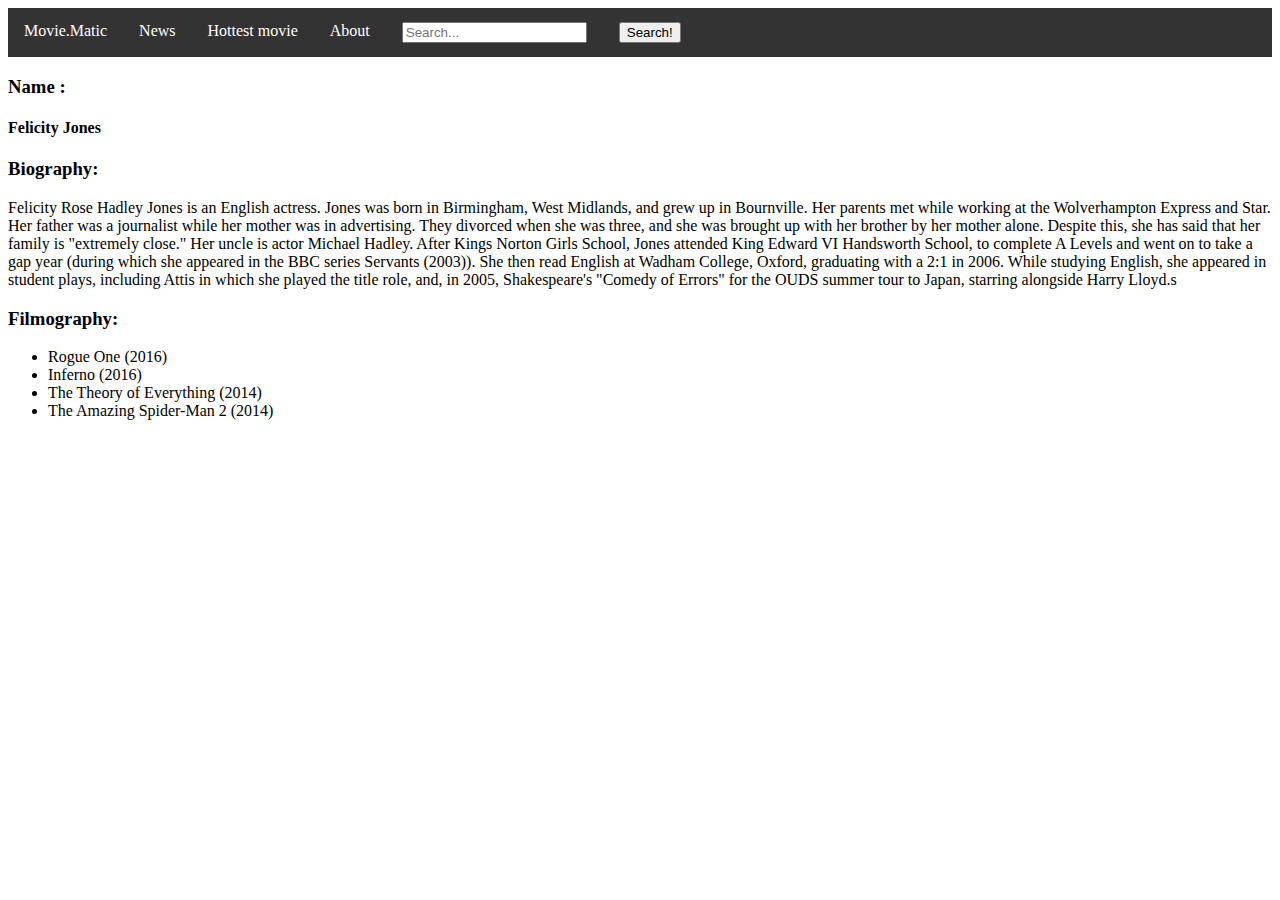
==== actor.html @ 31d8cdd4 "new files and changes" ====
﻿<!DOCTYPE html>
<html lang="en">
<meta charset="utf-8">
<head>
	<title>MovieMaticPlus - Actors</title>
	<link rel="stylesheet" type="text/css" href="./css/styles.css">
</head>
<body>
<div id="navbar">
<ul>
  <li><a href="index.html" alt="go to the Homepage">Movie.Matic</a></li>
  <li><a href="index.html">News</a></li>
  <li><a href="movie.html">Hottest movie</a></li>
  <li><a href="http://www.danielpalacios.tk" target="_blank">About</a></li>
  <li><a href="#"><input id="search-bar" name="search" type="text" placeholder="Search...">
      </a></li>
  <li><a href="#"><input id="search-button" name="search_submit" type="submit" value="Search!"></a></li>    
</ul>
</div>

<div class="row">
	<h3>Name :</h3>
		<h4>Felicity Jones</h4>
		
</div>
<div class="row">
	<h3>Biography:</h3>
		<p>Felicity Rose Hadley Jones is an English actress. Jones was born in Birmingham, West Midlands, and grew up in Bournville. Her parents met while working at the Wolverhampton Express and Star. Her father was a journalist while her mother was in advertising. They divorced when she was three, and she was brought up with her brother by her mother alone. Despite this, she has said that her family is "extremely close." Her uncle is actor Michael Hadley.

		After Kings Norton Girls School, Jones attended King Edward VI Handsworth School, to complete A Levels and went on to take a gap year (during which she appeared in the BBC series Servants (2003)). She then read English at Wadham College, Oxford, graduating with a 2:1 in 2006. While studying English, she appeared in student plays, including Attis in which she played the title role, and, in 2005, Shakespeare's "Comedy of Errors" for the OUDS summer tour to Japan, starring alongside Harry Lloyd.s
		</p>
</div>
<div class="row">
	<h3>Filmography:</h3>
		<ul>
			<li>Rogue One (2016)</li>
			<li>Inferno (2016)</li>
			<li>The Theory of Everything (2014)</li>
			<li>The Amazing Spider-Man 2 (2014)</li>
		</ul>
</div>
</body>
</html>
---- css/styles.css ----
/*
Navigation bar styling
*/
#navbar ul {
    list-style-type: none;
    margin: 0;
    padding: 0;
    overflow: hidden;
    background-color: #333;
}

#navbar li {
    float: left;
}

#navbar li a {
    display: block;
    color: white;
    text-align: center;
    padding: 14px 16px;
    text-decoration: none;
}

/* Change the link color to #111 (black) on hover */
#navbar li a:hover {
    background-color: #111;
}
/*
Table styling
*/
#data table {
    font-family: arial, sans-serif;
    border-collapse: collapse;
    width: 30%;
}

#data td, th {
    border: 1px solid #dddddd;
    text-align: left;
    padding: 8px;
    width: 10%;
}
#data tr:nth-child(even) {
    background-color: #dddddd;
}

@media screen and (max-width: 600px){
#navbar    
    li.right, 
    li {float: none;}
}
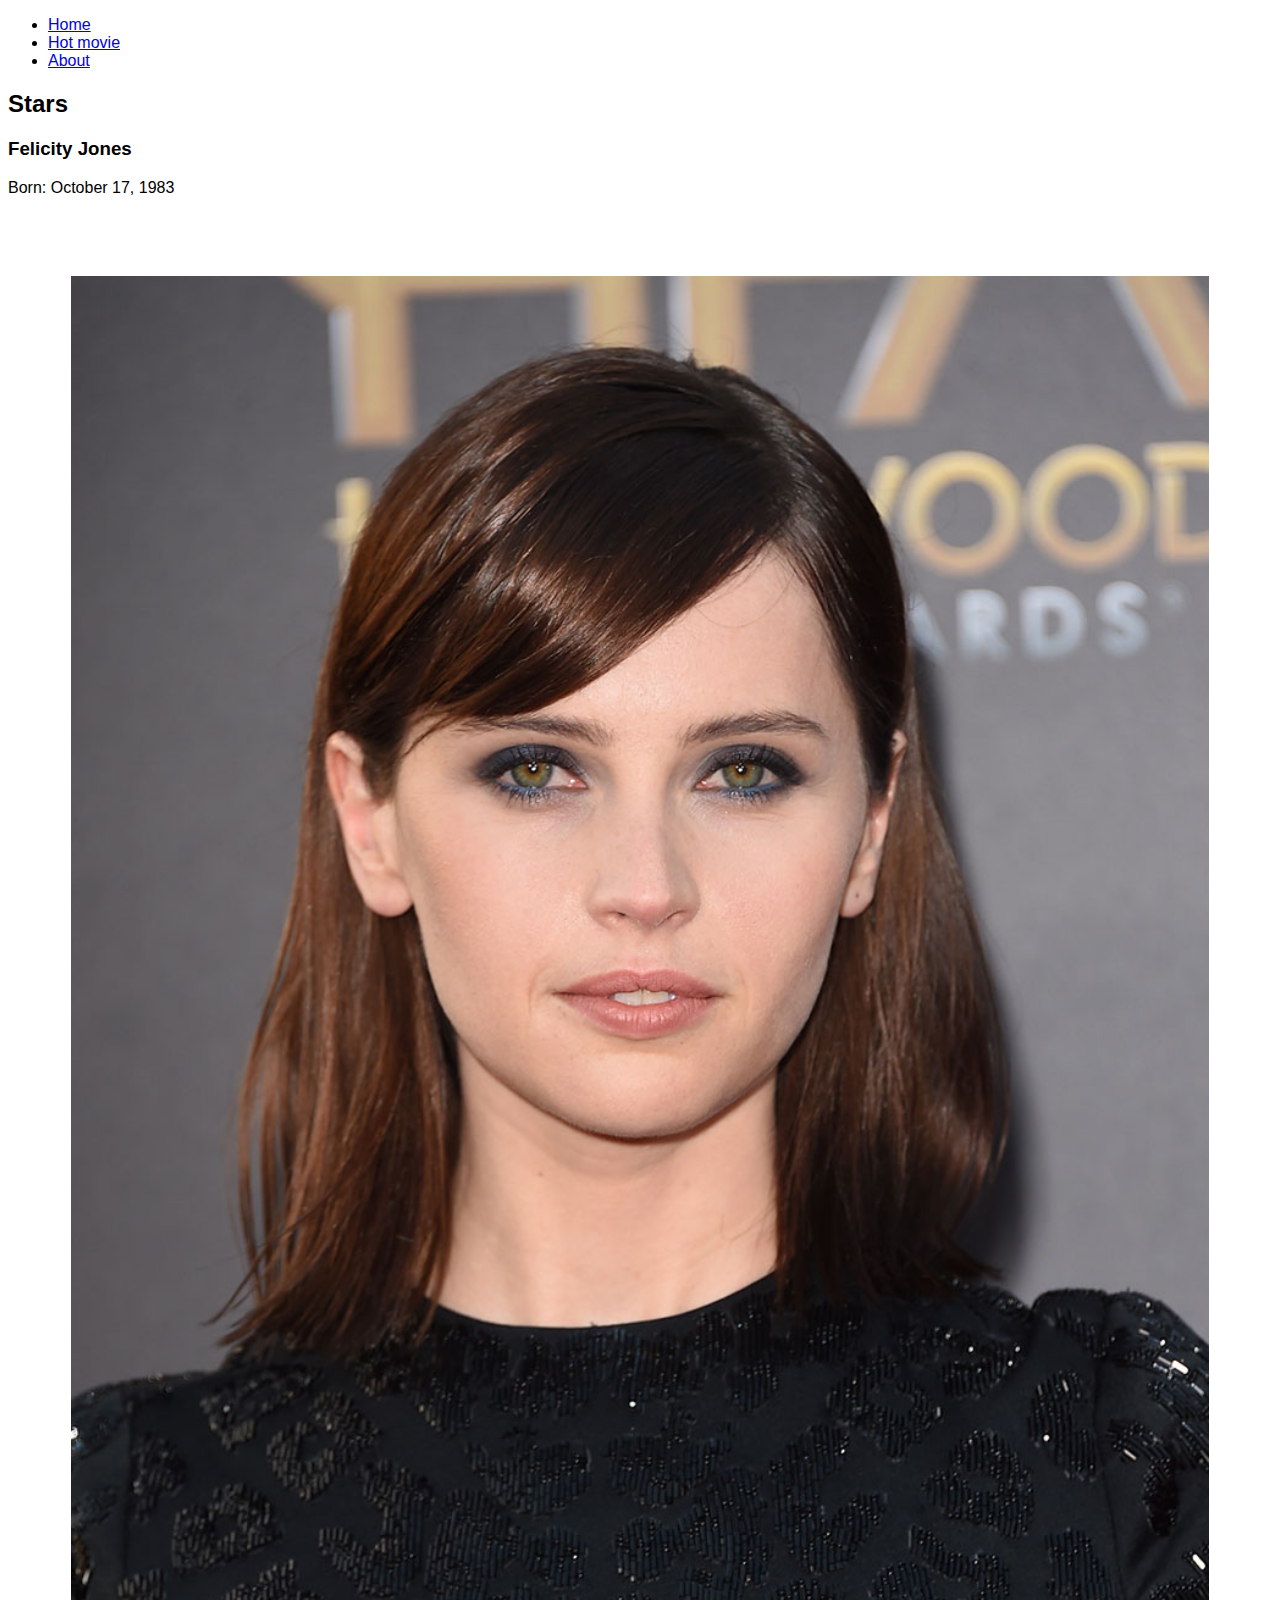
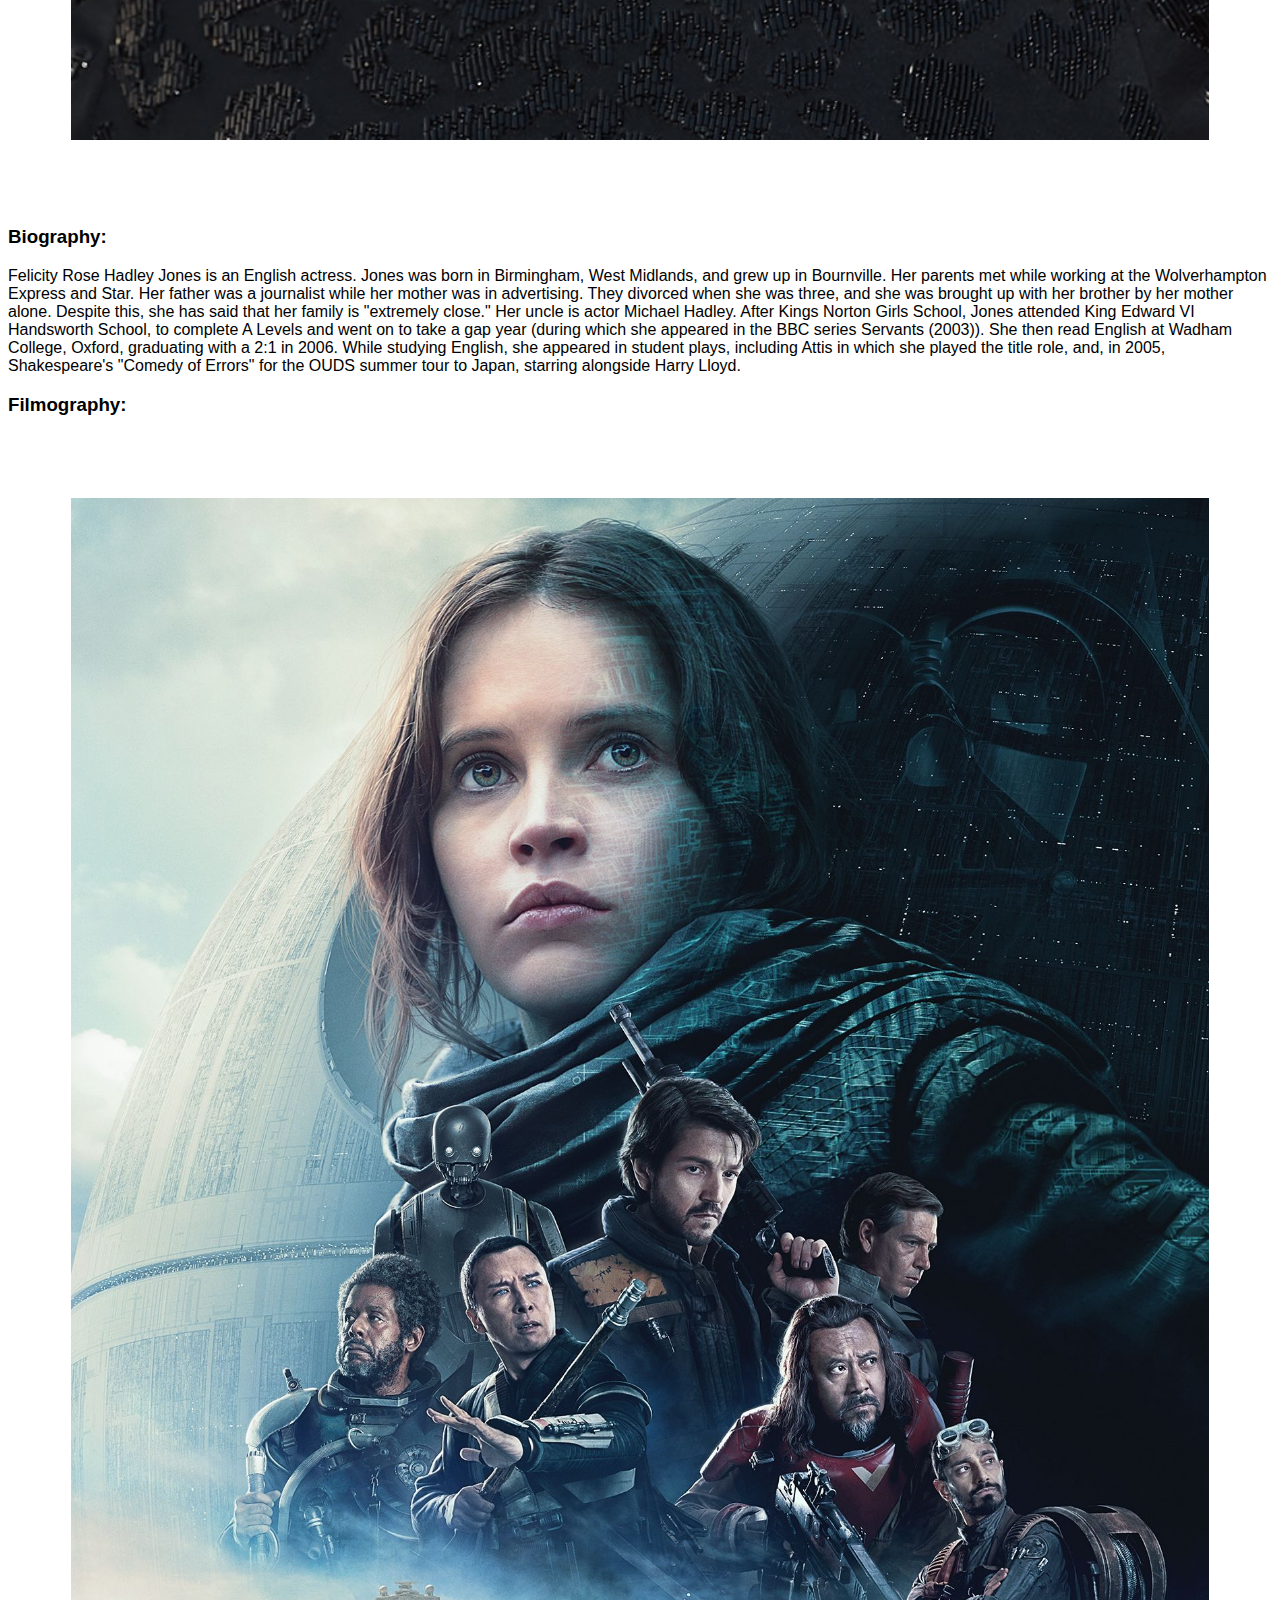
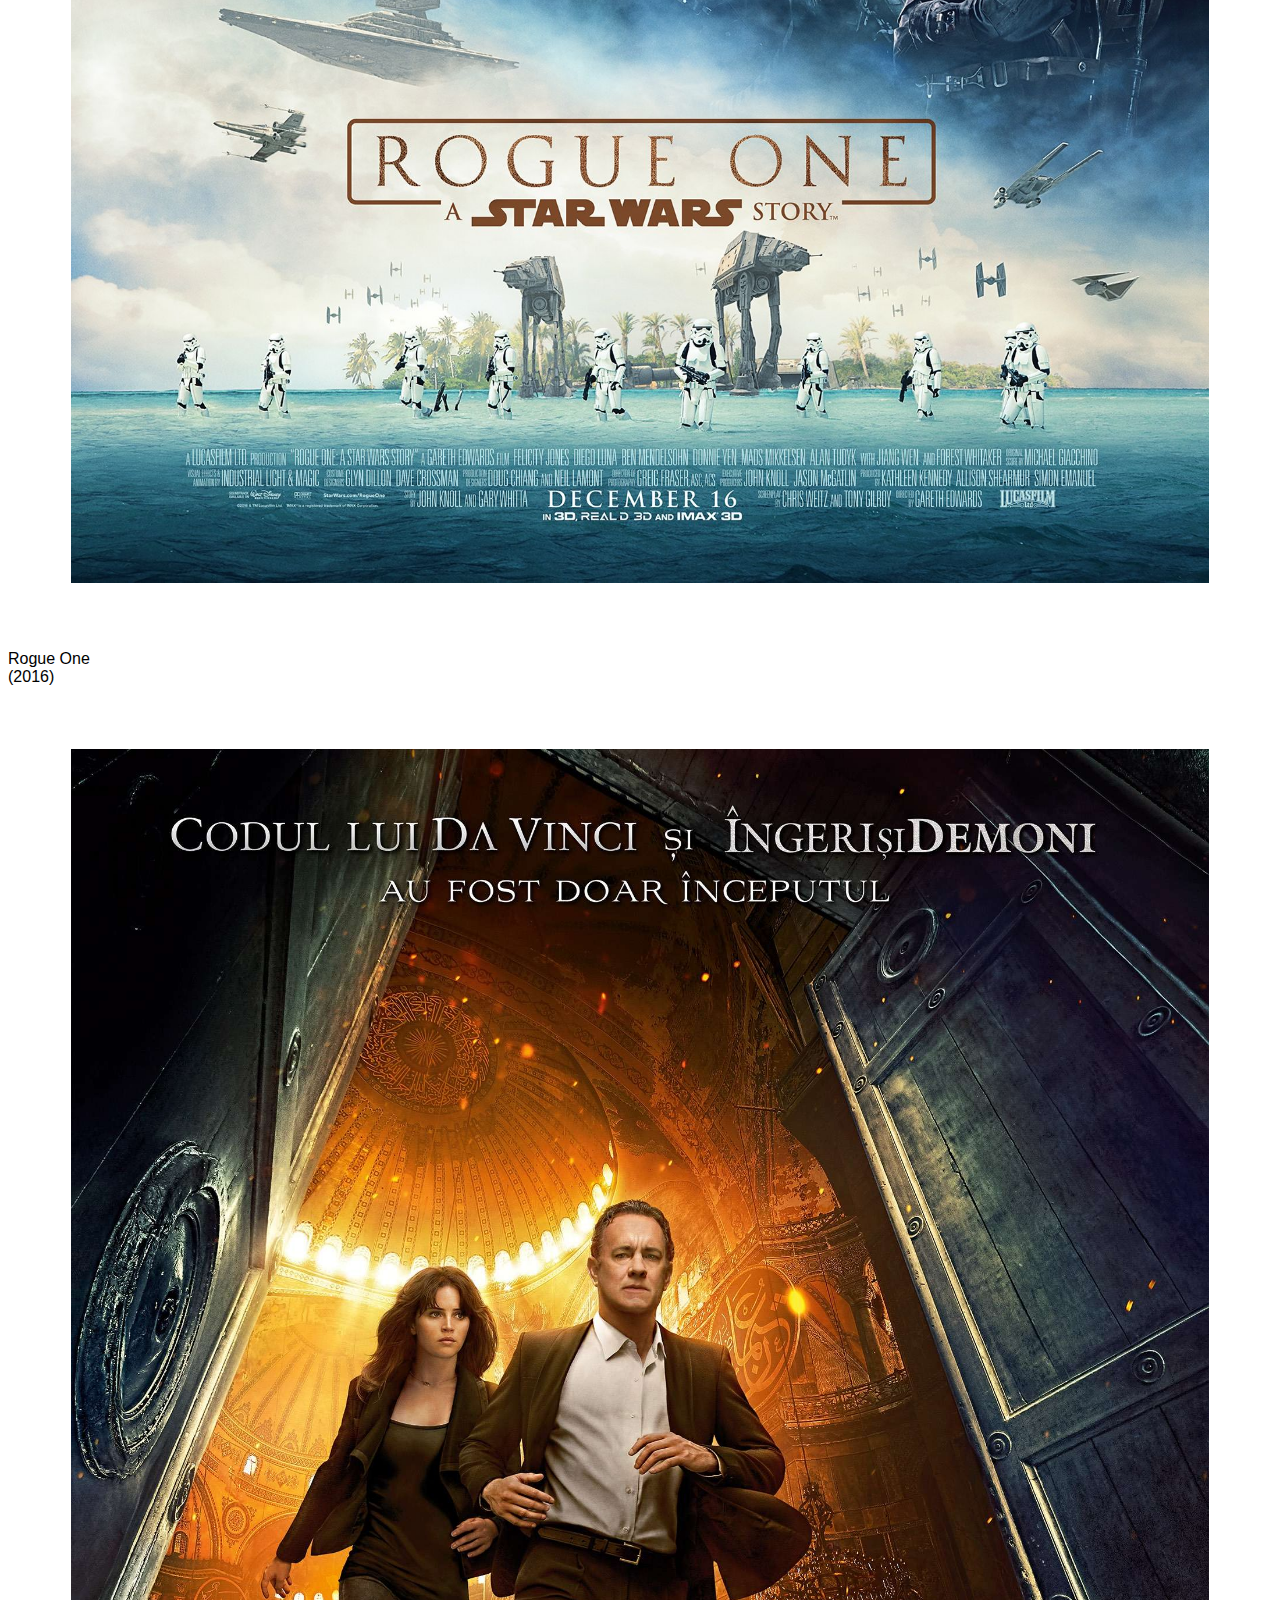
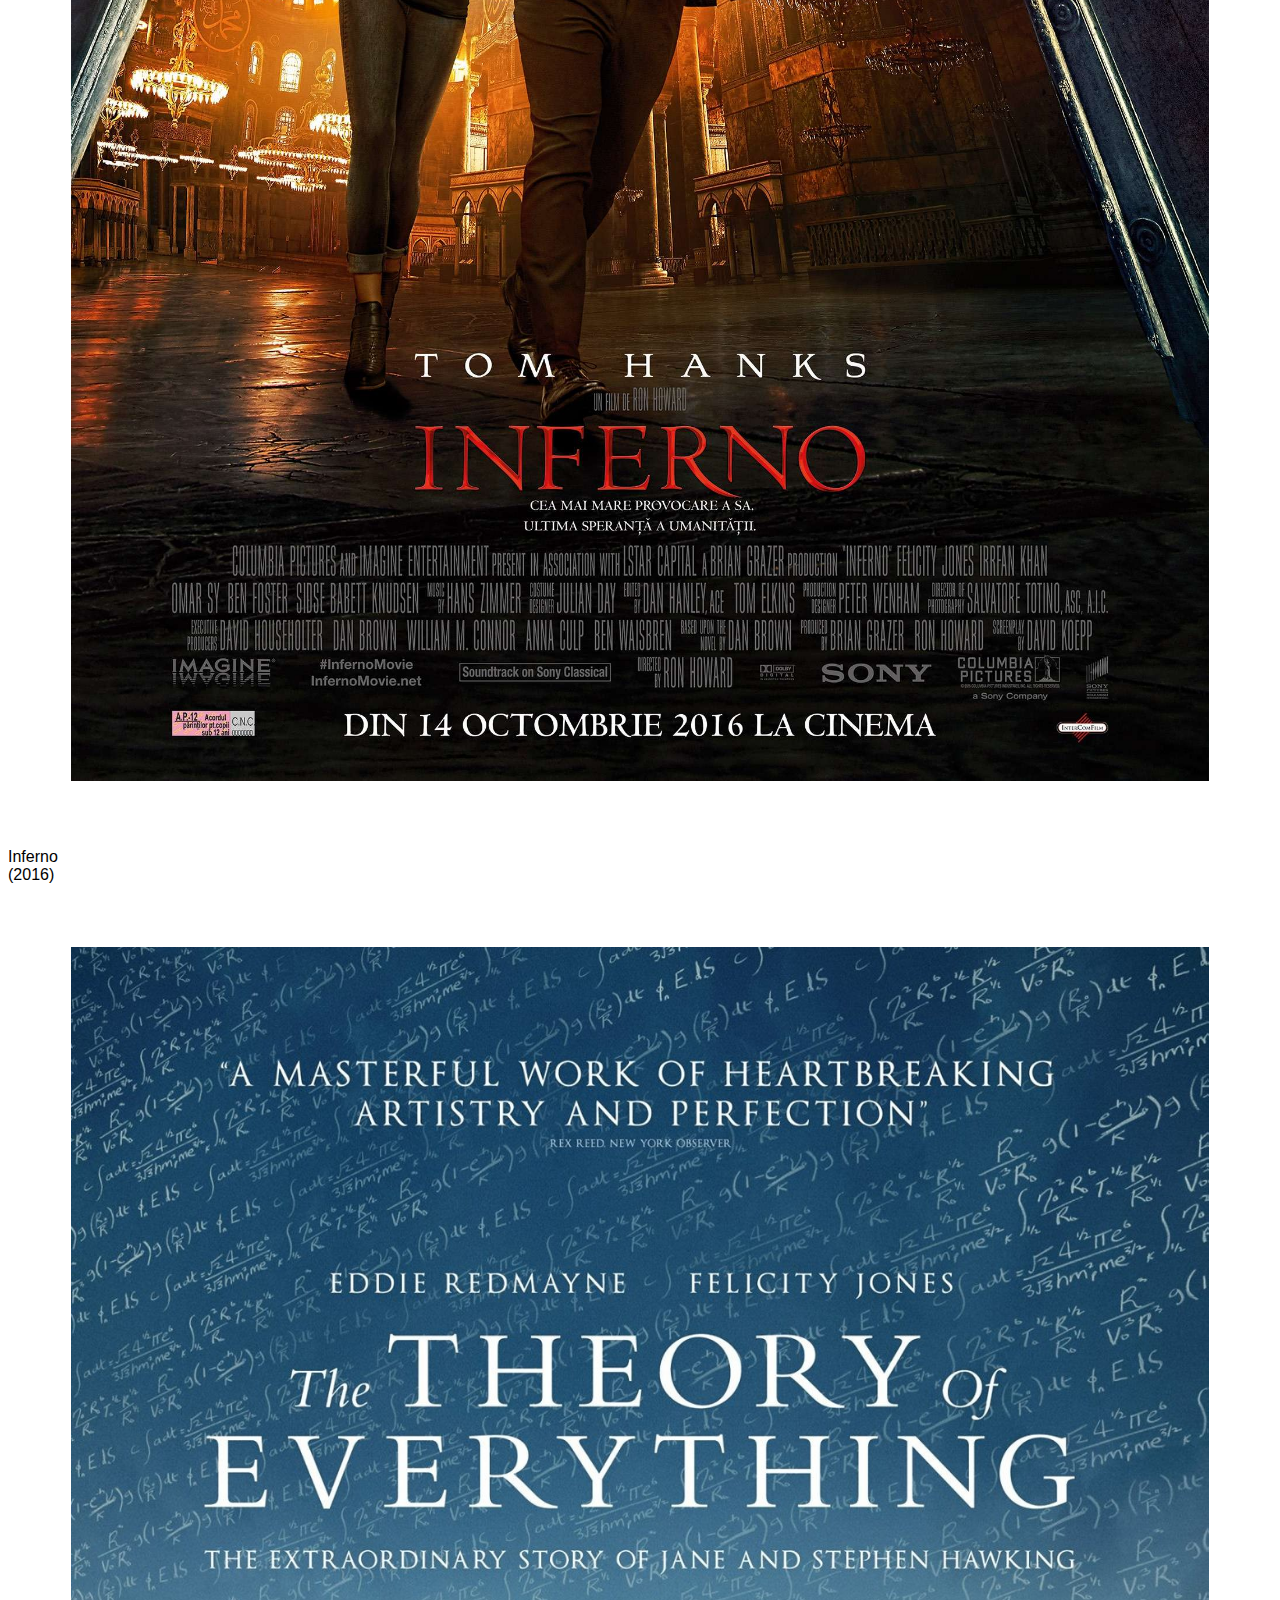
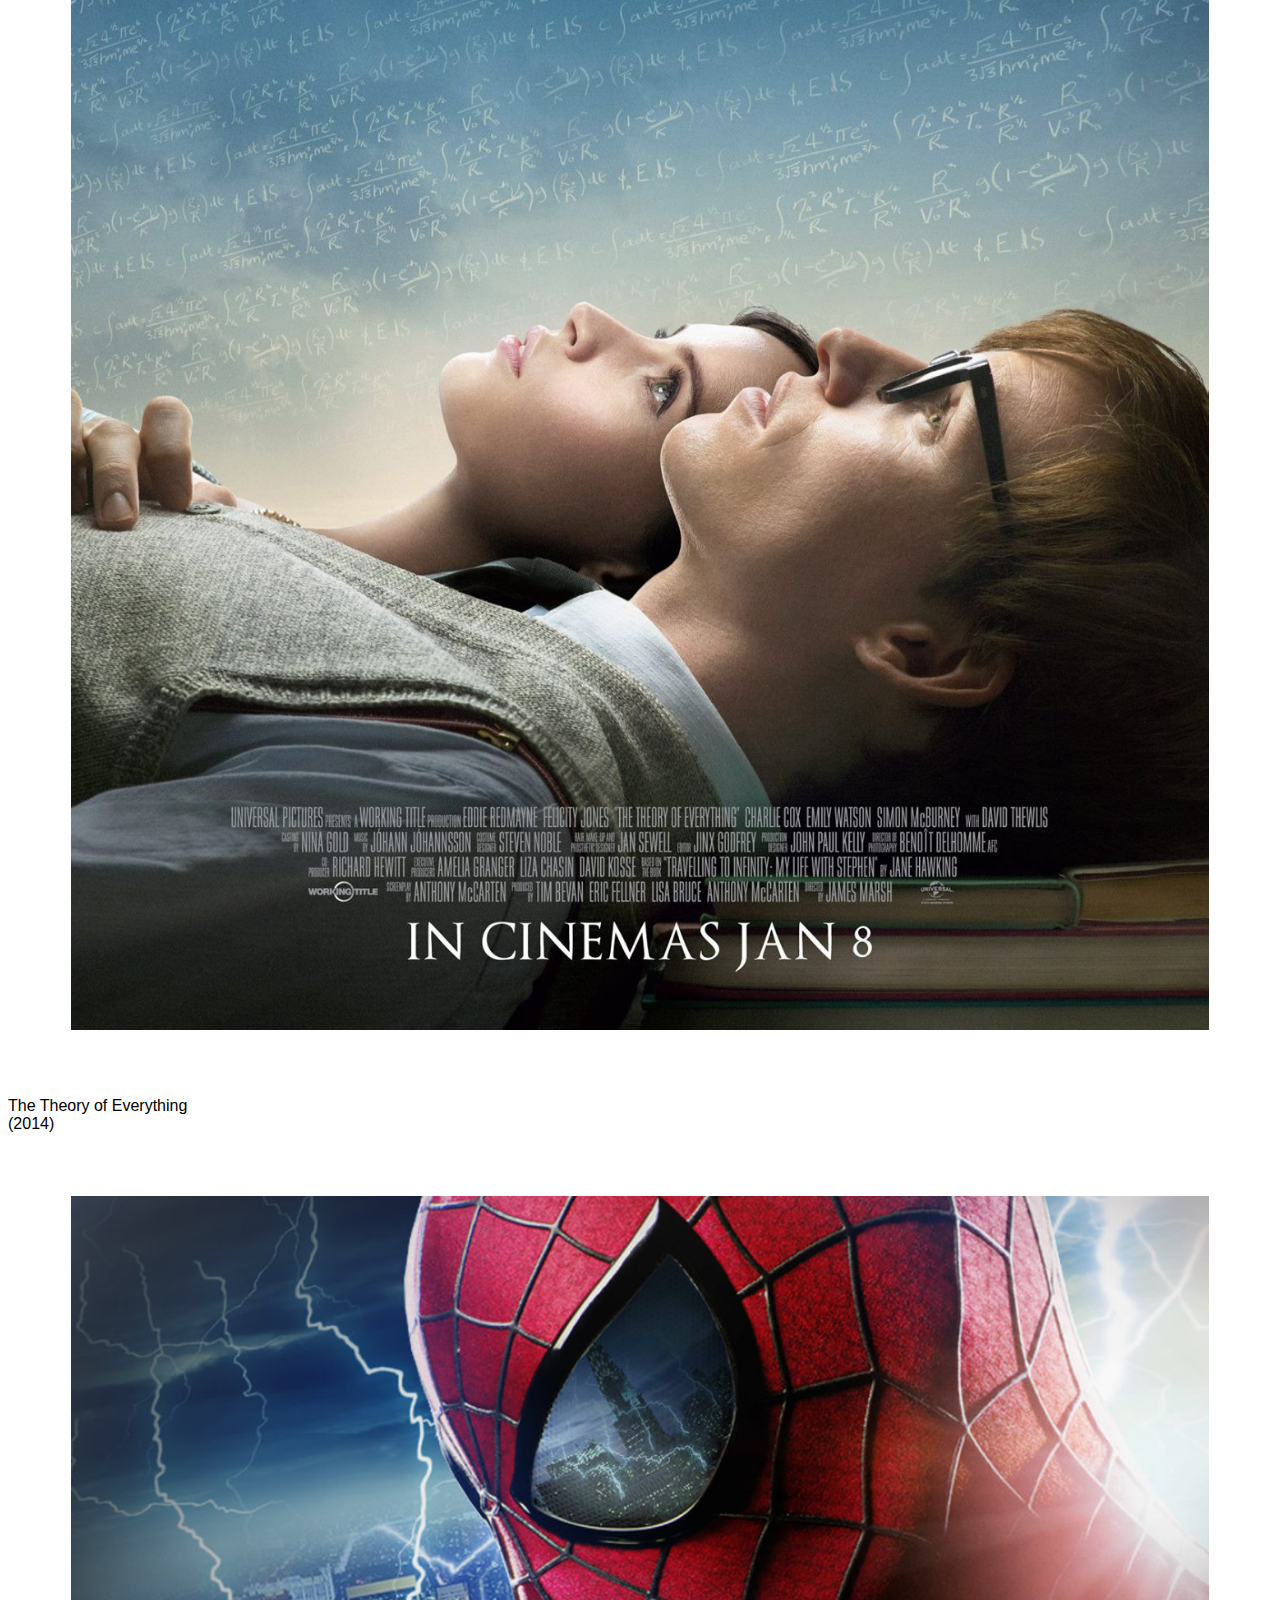
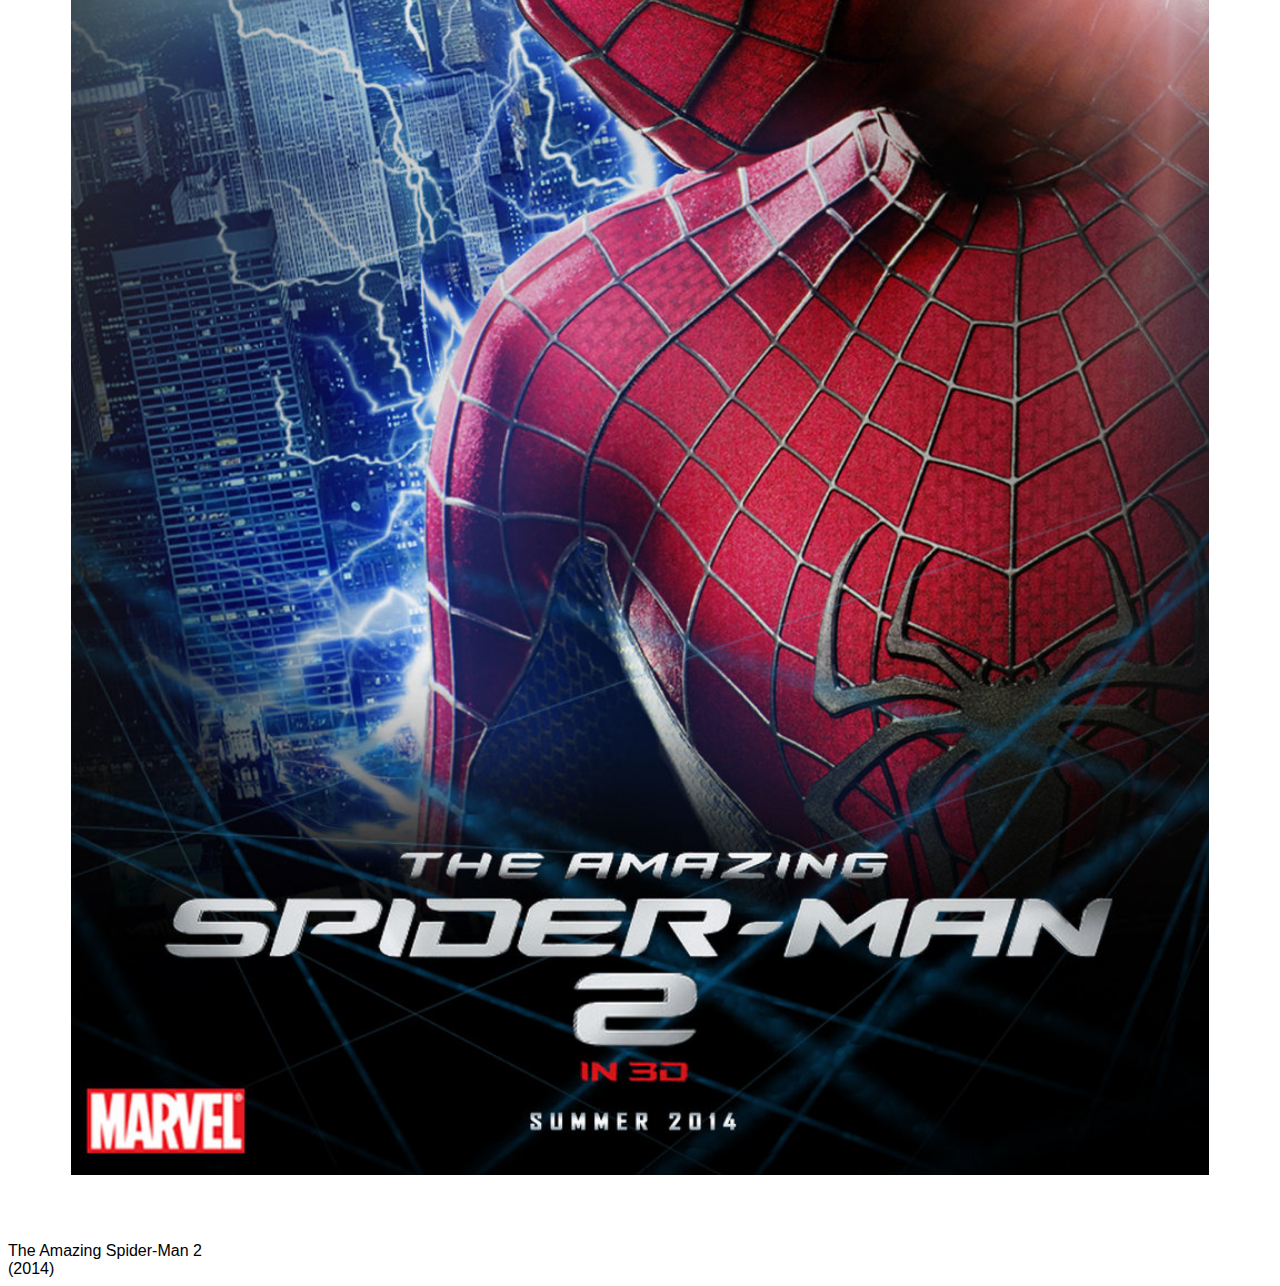
==== commit ee53b813: "updated challenge" ====
--- a/actor.html
+++ b/actor.html
@@ -1,43 +1,62 @@
-﻿<!DOCTYPE html>
-<html lang="en">
-<meta charset="utf-8">
-<head>
-	<title>MovieMaticPlus - Actors</title>
-	<link rel="stylesheet" type="text/css" href="./css/styles.css">
-</head>
-<body>
-<div id="navbar">
-<ul>
-  <li><a href="index.html" alt="go to the Homepage">Movie.Matic</a></li>
-  <li><a href="index.html">News</a></li>
-  <li><a href="movie.html">Hottest movie</a></li>
-  <li><a href="http://www.danielpalacios.tk" target="_blank">About</a></li>
-  <li><a href="#"><input id="search-bar" name="search" type="text" placeholder="Search...">
-      </a></li>
-  <li><a href="#"><input id="search-button" name="search_submit" type="submit" value="Search!"></a></li>    
-</ul>
-</div>
-
-<div class="row">
-	<h3>Name :</h3>
-		<h4>Felicity Jones</h4>
-		
-</div>
-<div class="row">
-	<h3>Biography:</h3>
-		<p>Felicity Rose Hadley Jones is an English actress. Jones was born in Birmingham, West Midlands, and grew up in Bournville. Her parents met while working at the Wolverhampton Express and Star. Her father was a journalist while her mother was in advertising. They divorced when she was three, and she was brought up with her brother by her mother alone. Despite this, she has said that her family is "extremely close." Her uncle is actor Michael Hadley.
-
-		After Kings Norton Girls School, Jones attended King Edward VI Handsworth School, to complete A Levels and went on to take a gap year (during which she appeared in the BBC series Servants (2003)). She then read English at Wadham College, Oxford, graduating with a 2:1 in 2006. While studying English, she appeared in student plays, including Attis in which she played the title role, and, in 2005, Shakespeare's "Comedy of Errors" for the OUDS summer tour to Japan, starring alongside Harry Lloyd.s
-		</p>
-</div>
-<div class="row">
-	<h3>Filmography:</h3>
-		<ul>
-			<li>Rogue One (2016)</li>
-			<li>Inferno (2016)</li>
-			<li>The Theory of Everything (2014)</li>
-			<li>The Amazing Spider-Man 2 (2014)</li>
-		</ul>
-</div>
-</body>
-</html>
+﻿<!DOCTYPE html>
+<html lang="en">
+<meta charset="utf-8">
+<head>
+	<title>Stars</title>
+
+<style>
+* { box-sizing: border-box; }
+body {
+	font-family: Arial, Helvetica, sans-serif;
+}
+img {
+	width:100%;
+	padding: 5%;
+}
+
+</style>
+
+
+</head>
+<body>
+	<div id="navbar">
+		<ul>
+		  <li><a href="index.html" alt="go to the Homepage">Home</a></li>
+		  <li><a href="movie.html">Hot movie</a></li>
+		  <li><a href="http://www.danielpalacios.tk">About</a></li>
+		</ul>
+	</div><!--ends navbar-->
+<div class="container">
+	<div id="star_pic" class="item">
+			<h2>Stars</h2>
+					<h3>Felicity Jones</h3>
+						<p>Born: October 17, 1983</p>
+						<img src="images/felicity-jones.jpg">	
+	</div>
+		<div id="star_bio"	class="item">
+			<h3>Biography:</h3>
+					<p>Felicity Rose Hadley Jones is an English actress. Jones was born in Birmingham, West Midlands, and grew up in Bournville. Her parents met while working at the Wolverhampton Express and Star. Her father was a journalist while her mother was in advertising. They divorced when she was three, and she was brought up with her brother by her mother alone. Despite this, she has said that her family is "extremely close." Her uncle is actor Michael Hadley. After Kings Norton Girls School, Jones attended King Edward VI Handsworth School, to complete A Levels and went on to take a gap year (during which she appeared in the BBC series Servants (2003)). She then read English at Wadham College, Oxford, graduating with a 2:1 in 2006. While studying English, she appeared in student plays, including Attis in which she played the title role, and, in 2005, Shakespeare's "Comedy of Errors" for the OUDS summer tour to Japan, starring alongside Harry Lloyd.</p>
+		</div>	
+		<div id="star_films" class="item">
+			<h3>Filmography:</h3>
+			<div class="item">
+				<img src="images/rogue-one.jpg">
+					<div class="caption">Rogue One<br>(2016)</div>
+			</div>
+			<div class="item">
+				<img src="images/inferno.jpg">
+					<div class="caption">Inferno<br>(2016)</div>
+			</div>
+			<div class="item">
+				<img src="images/theory-of-everything.jpg">
+					<div class="caption">The Theory of Everything<br>(2014)</div>
+			</div>
+			<div class="item">
+				<img src="images/the-amazing-spider-man-2.jpg">
+					<div class="caption">The Amazing Spider-Man 2<br>(2014)</div>
+			</div>					
+	</div>
+
+
+</body>
+</html>
